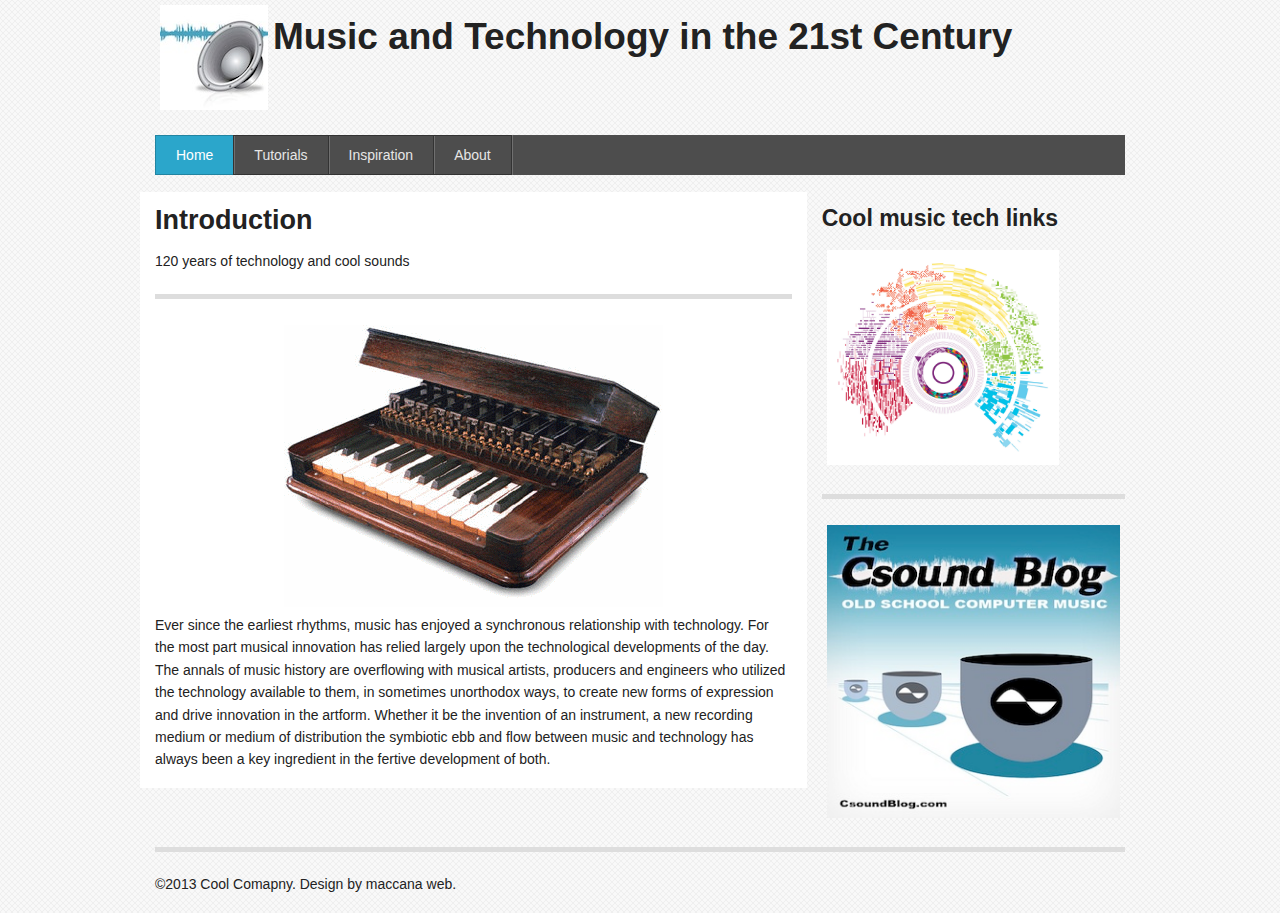
==== index.html @ fef09111 "Added Foundation,jQuery/javascript libraries, project structure and basic page layout" ====
<!DOCTYPE html>

<!-- paulirish.com/2008/conditional-stylesheets-vs-css-hacks-answer-neither/ -->
<!--[if lt IE 7]> <html class="no-js lt-ie9 lt-ie8 lt-ie7" lang="en"> <![endif]-->
<!--[if IE 7]>    <html class="no-js lt-ie9 lt-ie8" lang="en"> <![endif]-->
<!--[if IE 8]>    <html class="no-js lt-ie9" lang="en"> <![endif]-->
<!--[if gt IE 8]><!--> <html class="no-js" lang="en"> <!--<![endif]-->
<head>
  <meta charset="utf-8" />

  <!-- Set the viewport width to device width for mobile -->
  <meta name="viewport" content="width=device-width" />

  <title>Basic Responsive Website</title>

  <!-- Included CSS Files -->
  <link rel="stylesheet" href="css/foundation.css">
  <link rel="stylesheet" href="css/app.css">

  <!--[if lt IE 9]>
    <link rel="stylesheet" href="stylesheets/ie.css">
  <![endif]-->

  <script src="js/vendor/custom.modernizr.js"></script>

  <!-- IE Fix for HTML5 Tags -->
  <!--[if lt IE 9]>
    <script src="http://html5shiv.googlecode.com/svn/trunk/html5.js"></script>
  <![endif]-->

</head>

<body>

	<div class="row">
		<div class="twelve columns">
		<img id='header-image' src="img/spkr.jpg" align="left" />
		<p align="center"><h2>Music and Technology in the 21st Century</h2></p>
		</div>
	</div>
	
	<div class="row">
		<div class="twelve columns">
			<ul class="nav-bar">
 		 		<li class="active"><a href="#">Home</a></li>
  				<li><a href="#">Tutorials</a></li>
  				<li><a href="#">Inspiration</a></li>
  				<li><a href="#">About</a></li>
			</ul>
			
		</div>
	</div>
	
	<!-- don't mind this script, I just added them for fun! -->
	<script charset="ISO-8859-1" src="http://fast.wistia.com/static/popover-v1.js"></script>
	
	<div class="row">
		<div class="twelve columns">
			<div class="row">
				<div class="eight columns" style="background-color:#fff">
					<h3>Introduction </h3>
					<p>120 years of technology and cool sounds</p>
					<hr>
					<div id='keys-image' class="twelve columns" style='text-align:center;border:0px solid red;'>
						<img src="img/oldkeys.gif" />
					</div>
					<p>
					Ever since the earliest rhythms, music has enjoyed a synchronous
					relationship with technology. For the most part musical innovation has
					relied largely upon the technological developments of
					the day. The annals of music history are overflowing with
					musical artists, producers and engineers <SPAN STYLE="font-weight: normal">who</SPAN>
					utilized the technology available to them, in sometimes unorthodox
					ways, to create new forms of expression and drive innovation in the artform. Whether it be the invention
					of an instrument, a new recording medium or medium of
					distribution the symbiotic ebb and flow between music and
					technology has always been a key ingredient in the fertive 
					development of both.
					
					</p>				
				</div>
		
				<div class="four columns">
					<h4>Cool music tech links</h4>
					
					<!-- don't mind these, I just added them for fun! -->
					
					<a href=""><img src="img/pd-illustration.jpg" width="80%" height="80%" alt="Check out the amazing free music programming software Pure Data" /></a>
					
					<br />
					<hr />
					<img src="img/ad-banner.png" />
				</div>
			</div>
		</div>
	</div>
	<div class="row">
		<div class="twelve columns">
		<hr />
		<p align="left">©2013 Cool Comapny. Design by maccana web.</p>
		</div>
	</div>
</body>
---- css/app.css ----
/* Artfully masterminded by ZURB  */

/* --------------------------------------------------
   Table of Contents
-----------------------------------------------------
:: Shared Styles
:: Page Name 1
:: Page Name 2
*/


/* -----------------------------------------
   Shared Styles
----------------------------------------- */



/* -----------------------------------------
   Page Name 1
----------------------------------------- */




/* -----------------------------------------
   Page Name 2
----------------------------------------- */
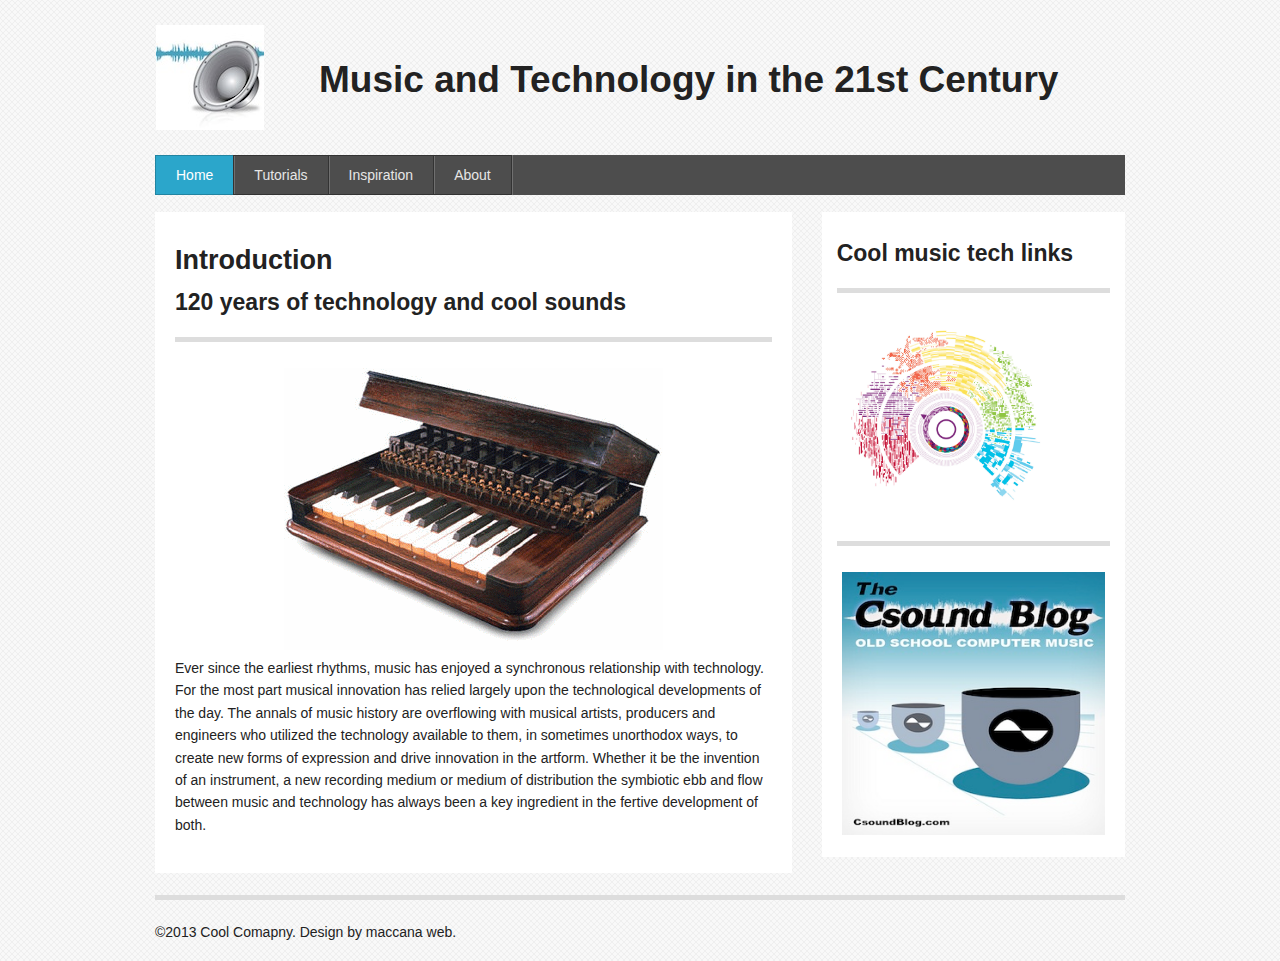
==== commit e898df9e: "Removed inline css from four column div" ====
--- a/index.html
+++ b/index.html
@@ -15,7 +15,9 @@
 
   <!-- Included CSS Files -->
   <link rel="stylesheet" href="css/foundation.css">
+    <link rel="stylesheet" href="css/style.css">
   <link rel="stylesheet" href="css/app.css">
+
 
   <!--[if lt IE 9]>
     <link rel="stylesheet" href="stylesheets/ie.css">
@@ -32,15 +34,15 @@
 
 <body>
 
-	<div class="row">
+	<div class="row" style="margin-top:20px">
 		<div class="twelve columns">
-		<img id='header-image' src="img/spkr.jpg" align="left" />
-		<p align="center"><h2>Music and Technology in the 21st Century</h2></p>
+		<img id='header-image' src="img/spkr.jpg" align="left" style="margin-left:-4px;margin-right:50px" />
+		<p align="center" style="margin-top:40px;background-color:#fff;"><h2>Music and Technology in the 21st Century</h2></p>
 		</div>
 	</div>
 	
 	<div class="row">
-		<div class="twelve columns">
+		<div class="twelve columns" style="border:0px solid red;">
 			<ul class="nav-bar">
  		 		<li class="active"><a href="#">Home</a></li>
   				<li><a href="#">Tutorials</a></li>
@@ -50,46 +52,47 @@
 			
 		</div>
 	</div>
-	
-	<!-- don't mind this script, I just added them for fun! -->
-	<script charset="ISO-8859-1" src="http://fast.wistia.com/static/popover-v1.js"></script>
-	
+		
 	<div class="row">
-		<div class="twelve columns">
+		<div class="twelve columns" style="border:0px solid red;">
 			<div class="row">
-				<div class="eight columns" style="background-color:#fff">
-					<h3>Introduction </h3>
-					<p>120 years of technology and cool sounds</p>
-					<hr>
-					<div id='keys-image' class="twelve columns" style='text-align:center;border:0px solid red;'>
-						<img src="img/oldkeys.gif" />
-					</div>
-					<p>
-					Ever since the earliest rhythms, music has enjoyed a synchronous
-					relationship with technology. For the most part musical innovation has
-					relied largely upon the technological developments of
-					the day. The annals of music history are overflowing with
-					musical artists, producers and engineers <SPAN STYLE="font-weight: normal">who</SPAN>
-					utilized the technology available to them, in sometimes unorthodox
-					ways, to create new forms of expression and drive innovation in the artform. Whether it be the invention
-					of an instrument, a new recording medium or medium of
-					distribution the symbiotic ebb and flow between music and
-					technology has always been a key ingredient in the fertive 
-					development of both.
-					
-					</p>				
+				<div class="eight columns">
+					<div style="background-color:#fff;padding:20px;width:100%">
+						<h3>Introduction </h3>
+						<h4>120 years of technology and cool sounds</h4>
+						<hr>
+						<div id='keys-image' class="twelve columns" style='text-align:center;border:0px solid red;'>
+							<img src="img/oldkeys.gif" />
+						</div>
+						<p>
+						Ever since the earliest rhythms, music has enjoyed a synchronous
+						relationship with technology. For the most part musical innovation has
+						relied largely upon the technological developments of
+						the day. The annals of music history are overflowing with
+						musical artists, producers and engineers <SPAN STYLE="font-weight: normal">who</SPAN>
+						utilized the technology available to them, in sometimes unorthodox
+						ways, to create new forms of expression and drive innovation in the artform. Whether it be the invention
+						of an instrument, a new recording medium or medium of
+						distribution the symbiotic ebb and flow between music and
+						technology has always been a key ingredient in the fertive 
+						development of both.
+						
+						</p>	
+
+					</div>			
 				</div>
 		
 				<div class="four columns">
-					<h4>Cool music tech links</h4>
-					
-					<!-- don't mind these, I just added them for fun! -->
-					
-					<a href=""><img src="img/pd-illustration.jpg" width="80%" height="80%" alt="Check out the amazing free music programming software Pure Data" /></a>
-					
-					<br />
-					<hr />
-					<img src="img/ad-banner.png" />
+					<div style="background-color:#fff;padding:15px;">
+						<h4>Cool music tech links</h4>
+						<hr>
+						<a href=""><img src="img/pd-illustration.jpg" width="80%" height="80%" alt="Check out the amazing free music programming software Pure Data" /></a>
+						<br />
+						<hr />
+						<img src="img/ad-banner.png" />
+
+					</div>
+				
 				</div>
 			</div>
 		</div>
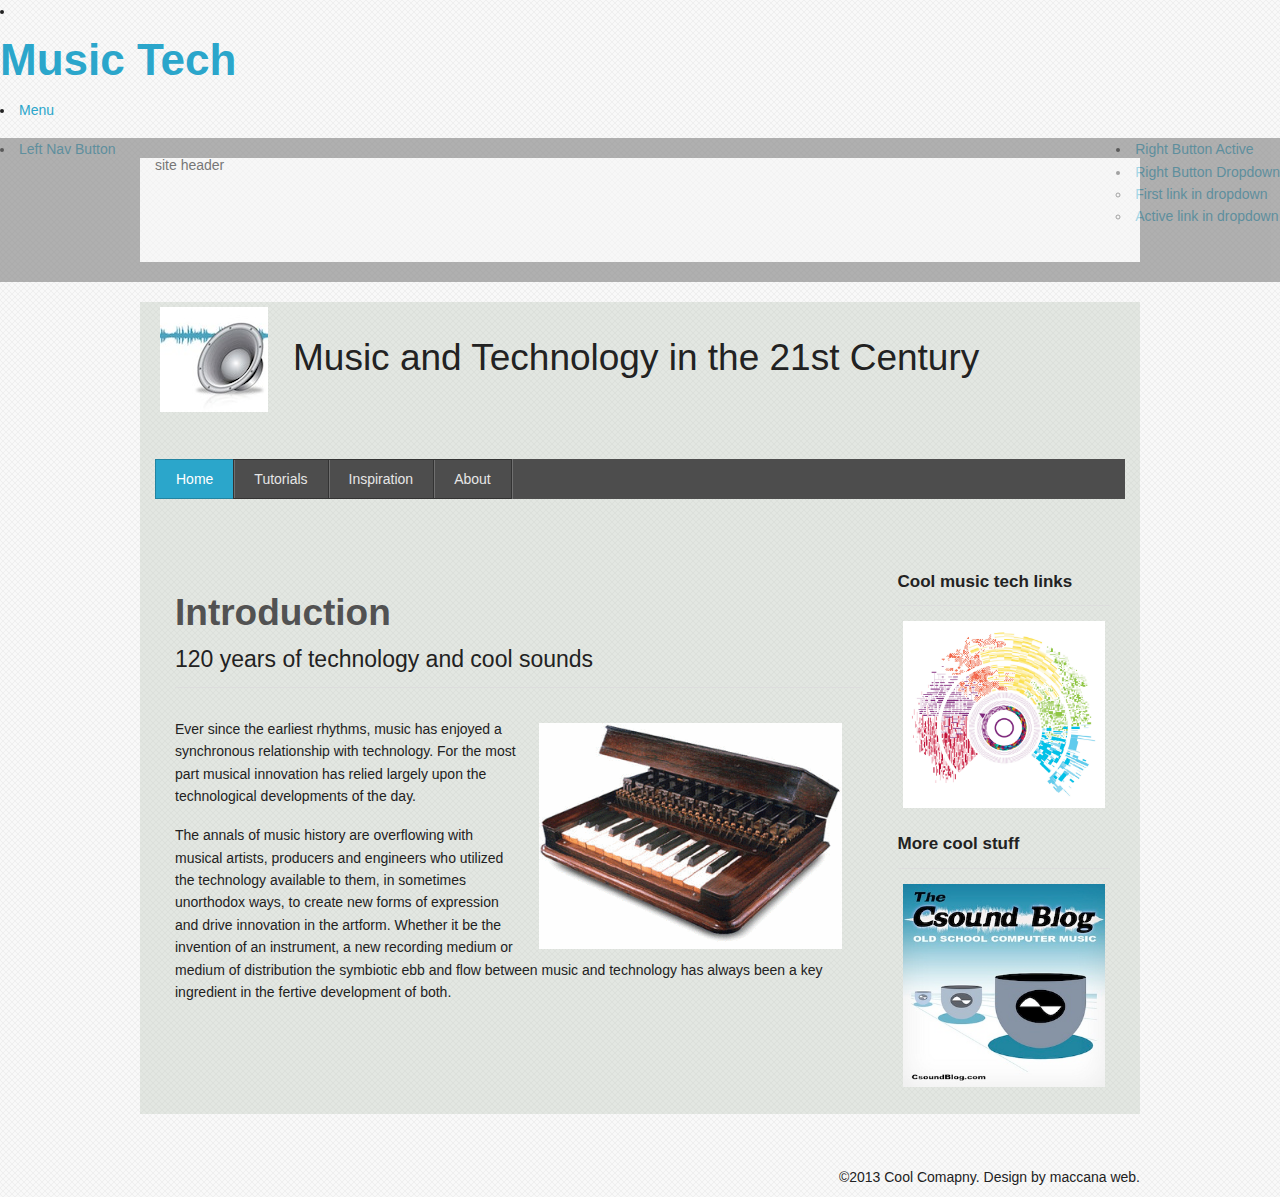
==== commit d254cf07: "Modified index and css" ====
--- a/index.html
+++ b/index.html
@@ -15,9 +15,11 @@
 
   <!-- Included CSS Files -->
   <link rel="stylesheet" href="css/foundation.css">
-    <link rel="stylesheet" href="css/style.css">
+  <link rel="stylesheet" href="css/style.css">
   <link rel="stylesheet" href="css/app.css">
 
+<script src="js/vendor/jquery.js" type="text/javascript" charset="utf-8"></script>
+<script src="js/foundation/foundation.js" type="text/javascript" charset="utf-8"></script>
 
   <!--[if lt IE 9]>
     <link rel="stylesheet" href="stylesheets/ie.css">
@@ -33,74 +35,123 @@
 </head>
 
 <body>
+	
+<div class="contain-to-grid">
+  <nav class="top-bar" data-topbar role="navigation">
+	  <ul class="title-area">
+	    <li class="name">
+	      <h1><a href="#">Music Tech</a></h1>
+	    </li>
+	     <!-- Remove the class "menu-icon" to get rid of menu icon. Take out "Menu" to just have icon alone -->
+	    <li class="toggle-topbar menu-icon"><a href="#"><span>Menu</span></a></li>
+	  </ul>
 
-	<div class="row" style="margin-top:20px">
+	  <section class="top-bar-section">
+	    <!-- Right Nav Section -->
+	    <ul class="right">
+	      <li class="active"><a href="#">Right Button Active</a></li>
+	      <li class="has-dropdown">
+	        <a href="#">Right Button Dropdown</a>
+	        <ul class="dropdown">
+	          <li><a href="#">First link in dropdown</a></li>
+	          <li class="active"><a href="#">Active link in dropdown</a></li>
+	        </ul>
+	      </li>
+	    </ul>
+
+	    <!-- Left Nav Section -->
+	    <ul class="left">
+	      <li><a href="#">Left Nav Button</a></li>
+	    </ul>
+	  </section>
+  </nav>
+</div>
+	
+	<!-- header -->
+	<header id="site-header" class="bggrey">
+		<div class="row bgwhite">
+			<div class="large-12 columns">
+				site header
+			</div>
+		</div>
+	</header>
+			
+	<div class="row page-top">
 		<div class="twelve columns">
-		<img id='header-image' src="img/spkr.jpg" align="left" style="margin-left:-4px;margin-right:50px" />
-		<p align="center" style="margin-top:40px;background-color:#fff;"><h2>Music and Technology in the 21st Century</h2></p>
+			<div id="head-logo" class="lft">
+				<img id="header-image" src="img/spkr.jpg">
+			</div>
+			
+				<h2 class="page-title lft">Music and Technology in the 21st Century</h2>
+
 		</div>
 	</div>
-	
-	<div class="row">
-		<div class="twelve columns" style="border:0px solid red;">
-			<ul class="nav-bar">
- 		 		<li class="active"><a href="#">Home</a></li>
-  				<li><a href="#">Tutorials</a></li>
-  				<li><a href="#">Inspiration</a></li>
-  				<li><a href="#">About</a></li>
-			</ul>
-			
+	<!-- navigation -->
+	<div class="row nav">
+		<div id="navigation" class="twelve columns">
+				<ul class="nav-bar">
+	 		 		<li class="active"><a href="#">Home</a></li>
+	  				<li><a href="#">Tutorials</a></li>
+	  				<li><a href="#">Inspiration</a></li>
+	  				<li><a href="#">About</a></li>
+				</ul>	
 		</div>
 	</div>
 		
-	<div class="row">
-		<div class="twelve columns" style="border:0px solid red;">
-			<div class="row">
-				<div class="eight columns">
-					<div style="background-color:#fff;padding:20px;width:100%">
-						<h3>Introduction </h3>
-						<h4>120 years of technology and cool sounds</h4>
-						<hr>
-						<div id='keys-image' class="twelve columns" style='text-align:center;border:0px solid red;'>
-							<img src="img/oldkeys.gif" />
+	<div class="row main">
+		<div class="twelve columns">
+			<div id="main-content" class="nine columns">
+					<article>
+						<div class="header">
+							<h2>Introduction </h2>
+							<h4 id="sub-header">120 years of technology and cool sounds</h4>
 						</div>
-						<p>
-						Ever since the earliest rhythms, music has enjoyed a synchronous
-						relationship with technology. For the most part musical innovation has
-						relied largely upon the technological developments of
-						the day. The annals of music history are overflowing with
-						musical artists, producers and engineers <SPAN STYLE="font-weight: normal">who</SPAN>
-						utilized the technology available to them, in sometimes unorthodox
-						ways, to create new forms of expression and drive innovation in the artform. Whether it be the invention
-						of an instrument, a new recording medium or medium of
-						distribution the symbiotic ebb and flow between music and
-						technology has always been a key ingredient in the fertive 
-						development of both.
-						
-						</p>	
-
+							<div id="keys-image" class="six columns rght">
+								<img src="img/oldkeys.gif" />
+							</div>
+							<p>
+								Ever since the earliest rhythms, music has enjoyed a synchronous
+								relationship with technology. For the most part musical innovation has
+								relied largely upon the technological developments of
+								the day. 
+							</p>
+							<p>
+								The annals of music history are overflowing with
+								musical artists, producers and engineers who
+								utilized the technology available to them, in sometimes unorthodox
+								ways, to create new forms of expression and drive innovation in the artform. 
+								Whether it be the invention
+								of an instrument, a new recording medium or medium of
+								distribution the symbiotic ebb and flow between music and
+								technology has always been a key ingredient in the fertive 
+								development of both.
+							</p>
+					</article>
+			</div>
+			<!-- aside --> 
+			<div class="three columns right">
+				<div class="aside-item">
+					<div class="header">
+						<h5>Cool music tech links</h5>
 					</div>			
+					<div>
+						<a href="">
+							<img src="img/pd-illustration.jpg" alt="Check out the amazing free music programming software Pure Data" />
+						</a>	
+					</div>
 				</div>
-		
-				<div class="four columns">
-					<div style="background-color:#fff;padding:15px;">
-						<h4>Cool music tech links</h4>
-						<hr>
-						<a href=""><img src="img/pd-illustration.jpg" width="80%" height="80%" alt="Check out the amazing free music programming software Pure Data" /></a>
-						<br />
-						<hr />
-						<img src="img/ad-banner.png" />
-
-					</div>
-				
+				<div class="aside-item">
+					<div class="header">
+						<h5>More cool stuff</h5>
+					</div>	
+					<img src="img/ad-banner.png" />	
 				</div>
 			</div>
 		</div>
-	</div>
-	<div class="row">
-		<div class="twelve columns">
-		<hr />
-		<p align="left">©2013 Cool Comapny. Design by maccana web.</p>
-		</div>
+	</div><!-- end main row -->
+	<hr>
+	<!-- footer -->
+	<div id="footer" class="row">
+		©2013 Cool Comapny. Design by maccana web.
 	</div>
 </body>
--- a/css/style.css
+++ b/css/style.css
@@ -0,0 +1,77 @@
+/* for testing */
+.columns {
+	min-height:100px;
+}
+
+*:not(body):not(html) {
+	box-sizing:border-box;
+	border:0px dashed #000;
+}
+
+.row { background-color: rgba(181, 194, 179, 0.33); }
+/* end testing */
+
+header#site-header { padding:20px; }
+
+.nav {
+	border:0px solid red;
+}
+#navigation { margin:20px 0 20px; }
+.page-top {
+	border: 0px solid blue;
+	margin-top:20px;
+}
+.page-top p
+{
+	margin-top:0px;
+}
+#head-logo {
+	margin-left:0px;
+	margin-right:20px;
+	border: 0px solid red;
+}
+.main {
+	border: 0px solid red;
+}
+.page-title { font-weight: 300; width:80%; line-height:84px; }
+
+#sub-header {font-weight: 200;}
+#keys-image {
+	text-align:center;
+}
+#main-content {
+/*	background-color:#fff; */
+	padding:20px;
+}
+#main-content article .header {
+	border: 0px solid red;
+	margin-bottom: 30px;
+	border-bottom: 1px solid #ddd;
+}
+#main-content article .header h2 {color:#525252;}
+
+.aside-item {
+	border: 0px solid red;
+	margin-bottom: 20px;
+	text-align: left;
+}
+.aside-item .header {
+	border-bottom: 1px solid #ddd;
+}
+.aside-item img {
+	text-align: center;
+}
+.aside-item .header {
+	margin-bottom: 10px;
+}
+#footer { height:40px; margin-top:0px;text-align:right; line-height:40px; background-color:transparent;
+padding-bottom:20px; }
+/*#footer hr { border-width:2px 0 0; }*/
+.text-cntr { text-align:center; }
+.lft { float:left; }
+.rght { float:right; }
+
+/* dev helper classes */
+.bdred { border:1px solid red; }
+.bggrey { background-color:grey;opacity:.6; }
+.bgwhite { background-color:#f7f7f7; }